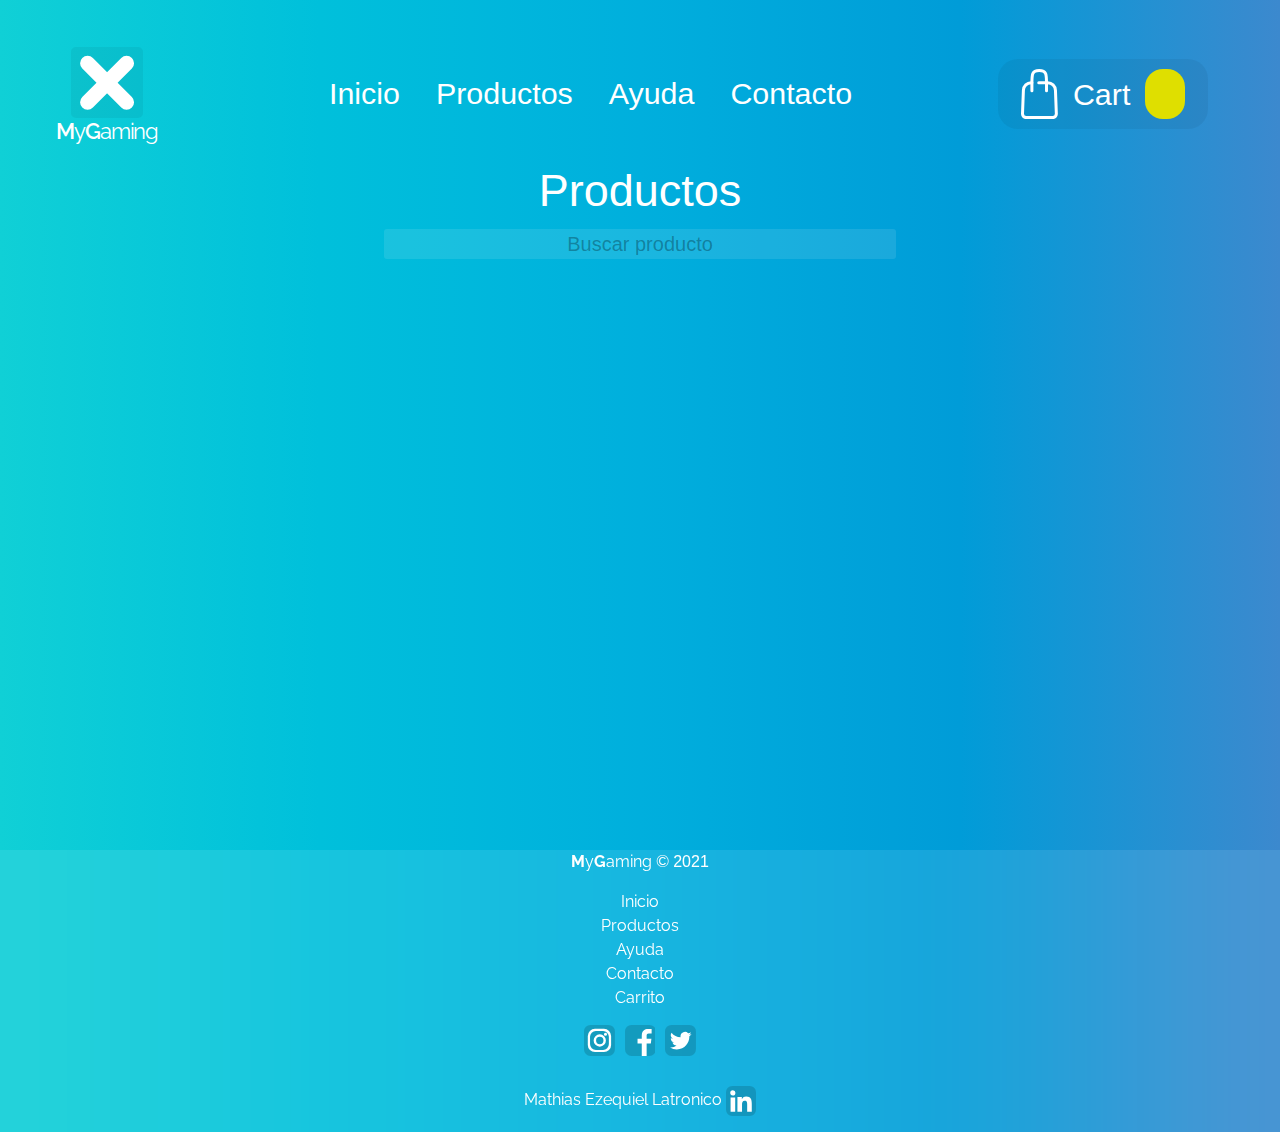
==== productos.html @ 941a80bb "MyGaming - 1.1v" ====
<!DOCTYPE html>
<html lang="en">

<head>
    <meta charset="UTF-8" />
    <meta name="viewport" content="width=device-width, initial-scale=1.0" />
    <title>MyGaming - Productos</title>
    <meta name="description"
        content="MyGaming es un sitio de venta de componentes de pc, simplemente podes comprar y te lo enviamos a cualquier lugar del mundo." />
    <meta name="keywords" content="Componentes Gaming Juegos PC Gamer 2020 Tecnologia" />
    <link rel="stylesheet" href="https://stackpath.bootstrapcdn.com/bootstrap/4.5.2/css/bootstrap.min.css"
        integrity="sha384-JcKb8q3iqJ61gNV9KGb8thSsNjpSL0n8PARn9HuZOnIxN0hoP+VmmDGMN5t9UJ0Z" crossorigin="anonymous" />
    <link
        href="https://fonts.googleapis.com/css2?family=Raleway:ital,wght@0,100;0,200;0,300;0,400;0,500;0,700;1,100;1,200;1,300&family=Roboto+Slab:wght@100;200;300;400;500&display=swap"
        rel="stylesheet" />
    <link rel="stylesheet" href="css/style.css" />
    <link rel="icon" href="img/icon-page.png" />
</head>

<body>
    <header>
        <nav class="navbar navbar-expand-xl navbar-light navbar-color">
            <a class="navbar-brand" href="index.html">
                <svg width="103" height="97" viewBox="0 0 103 97" fill="none" xmlns="http://www.w3.org/2000/svg">
                    <g clip-path="url(#clip0)">
                        <path class="op" d="M20 0H82C83.3261 0 84.5979 0.526784 85.5355 1.46447C86.4732 2.40215 87 3.67392 87 5V66C87 67.3261 86.4732 68.5979 85.5355 69.5355C84.5979 70.4732 83.3261 71 82 71H20C18.6739 71 17.4021 70.4732 16.4645 69.5355C15.5268 68.5979 15 67.3261 15 66V5C15 3.67392 15.5268 2.40215 16.4645 1.46447C17.4021 0.526784 18.6739 0 20 0V0Z" fill="black"/>
                        <path d="M31.5909 55.252L70.5649 16.278" stroke="white" stroke-width="15" stroke-linecap="round"/>
                        <path d="M31.5909 16.278L70.5649 55.252" stroke="white" stroke-width="15" stroke-linecap="round"/>
                    </g>
                    <text id="MyGaming" class="text-logo" transform="translate(0 92)"><tspan x="0" y="0">M</tspan><tspan class="text-logo-light" y="0">y</tspan><tspan y="0">G</tspan><tspan class="text-logo-light y="0">aming</tspan></text>
                    <defs>
                        <clipPath id="clip0">
                            <rect width="103" height="97" fill="white"/>
                        </clipPath>
                    </defs>
                </svg>
            </a>
            <button class="navbar-toggler" type="button" data-toggle="collapse" data-target="#navbarNav"
                aria-controls="navbarNav" aria-expanded="false" aria-label="Toggle navigation">
                <span class="fas fa-align-justify" id="nav__icon-color">&#9776;</span>
            </button>
            <div class="collapse navbar-collapse" id="navbarNav">
                <ul class="navbar-nav container-fluid d-flex justify-content-start flex-nowrap">
                    <li class="nav-item">
                        <a class="nav-link" href="index.html" id="nav__menu--color-current">
                            Inicio
                            <div class="nav-current-circle"></div>
                            <span class="sr-only">(current)</span></a>
                    </li>
                    <li class="nav-item">
                        <a class="nav-link" href="productos.html" id="nav__menu--color">
                            Productos
                            <div class="nav-nocurrent-circle"></div></a>
                    </li>
                    <li class="nav-item">
                        <a class="nav-link" href="ayuda.html" id="nav__menu--color">
                            Ayuda
                            <div class="nav-nocurrent-circle"></div></a>
                    </li>
                    <li class="nav-item">
                        <a class="nav-link" href="contacto.html" id="nav__menu--color">
                            Contacto
                            <div class="nav-nocurrent-circle"></div></a>
                    </li>
                    <li class="nav-item nav--carrito">
                        <a class="nav-link" href="carrito.html" id="nav__menu--carrito"><svg xmlns="http://www.w3.org/2000/svg" width="36.874" height="50.137" viewBox="0 0 36.874 50.137">
                            <g id="icon-carrito" data-name="Grupo 4" transform="translate(1.5 1.5)">
                            <path id="Trazado_15" data-name="Trazado 15" class="cls-1" d="M233.259,180h8.811a7.766,7.766,0,0,1,7.9,7.625l.9,23.518a3.8,3.8,0,0,1-3.865,3.73H220.865a3.8,3.8,0,0,1-3.865-3.73l.9-23.518A7.766,7.766,0,0,1,225.8,180h.565" transform="translate(-217 -167.736)"/>
                            <path id="Trazado_16" data-name="Trazado 16" class="cls-1" d="M260,148.264v-6.755C260,132,260,128,267.311,128s7.311,4,7.311,13.509v6.755" transform="translate(-250.593 -128)"/>
                            </g>
                        </svg>
                        <span class="nav--carrito-texto"> Cart </span><span class="nav--carrito-cantidad" id="cantidad-de-productos">
                            <span class="cantidad">
                            </span>
                        </span>
                        <div class="nav-nocurrent-circle"></div>
                    </a>
                </li>
            </ul>
        </div>
    </nav>
</header>

<article class="container-fluid article-min">
    <div class="row justify-content-center d-flex">
        <section class="col-lg-12 col-md-12 col-sm-12 justify-content-center">
            <p class="titulo-pagina">Productos</p>
            <div class="justify-content-center d-flex align-items-center">
                <form id="formulario" action="">
                    <input class="buscador" placeholder="Buscar producto" id="buscador">
                    <input type="submit"  class="submit-buscador" id="submit-buscador">
                </form>
            </div>
            <div class="row justify-content-center d-flex">
                <!-- Esto contiene a donde van a ir los productos de la tienda -->
                <div class="container-fluid row justify-content-center d-flex" id="lista-productos">
                    <!-- Aca se inserta el producto de la tienda -->
                </div>
                </div>
            </section>
        </div>
    </article>
    <footer class="container-fluid footer">
        <div class="row">
            <div class="col-lg-12 col-md-12 col-sm-12 d-flex justify-content-center">
                <p><b>M</b>y<b>G</b>aming &copy; <span class="fecha-footer">2021</span></p>
            </div>
            <div class="col-lg-12 col-md-12 col-sm-12 d-flex justify-content-center">
                <ul class="nav-footer">
                    <li>
                        <a href="index.html" >Inicio</a>
                    </li>
                    <li>
                        <a href="productos.html">Productos</a>
                    </li>
                    <li>
                        <a href="ayuda.html">Ayuda</a>
                    </li>
                    <li>
                        <a href="contacto.html">Contacto</a>
                    </li>
                    <li>
                        <a href="carrito.html">Carrito</a>
                    </li>
                </ul>
            </div>
            <div class="col-lg-12 col-md-12 col-sm-12 d-flex justify-content-center footer-redes">
                <a href="https://www.instagram.com/?hl=es-la" target="_blank">
                    <svg id="icon-instagram" xmlns="http://www.w3.org/2000/svg" xmlns:xlink="http://www.w3.org/1999/xlink" width="30.921" height="30.926" viewBox="0 0 175.921 175.926">
                        <path id="fondo-instagram" class="instagram-fondo" d="M175.921,139.793a36.139,36.139,0,0,1-36.126,36.133H36.134A36.136,36.136,0,0,1,0,139.8V36.144A36.141,36.141,0,0,1,36.138,0H139.787a36.144,36.144,0,0,1,36.134,36.144Z"/>
                        <g id="letra-instagram">
                            <path id="letra-instagram1" data-name="Instagram Icon1" class="instagram-letra" d="M113.421,21.625H62.5a40.879,40.879,0,0,0-40.88,40.884v50.916A40.876,40.876,0,0,0,62.5,154.3h50.922A40.875,40.875,0,0,0,154.3,113.423V62.509a40.879,40.879,0,0,0-40.883-40.883Zm28.143,86.912a33.03,33.03,0,0,1-33.029,33.031H67.387a33.03,33.03,0,0,1-33.034-33.036V67.389A33.035,33.035,0,0,1,67.381,34.357h41.154a33.038,33.038,0,0,1,33.028,33.031Z"/>
                            <path id="letra-instagram2" data-name="Instagram Icon2" class="instagram-letra" d="M89.739,53.25a34.945,34.945,0,1,0,34.945,34.945A34.945,34.945,0,0,0,89.739,53.25Zm0,55.969a21.025,21.025,0,1,1,21.023-21.024,21.026,21.026,0,0,1-21.023,21.024Z"/>
                            <path id="letra-instagram3" data-name="Instagram Icon3" class="instagram-letra" d="M131.153,52.7a8.886,8.886,0,1,1-8.889-8.892,8.886,8.886,0,0,1,8.889,8.892Z"/>
                        </g>
                    </svg>
                </a>
                <a href="https://www.facebook.com/" target="_blank">
                    <svg id="icon-facebook" xmlns="http://www.w3.org/2000/svg" xmlns:xlink="http://www.w3.org/1999/xlink" width="30.922" height="30.915" viewBox="0 0 175.922 175.915">
                        <path id="fondo-facebook" class="facebook-fondo" d="M175.922,139.78a36.131,36.131,0,0,1-36.137,36.135H36.138A36.134,36.134,0,0,1,0,139.775V36.133A36.134,36.134,0,0,1,36.137,0H139.79a36.131,36.131,0,0,1,36.132,36.134Z"/>
                        <path id="letra-facebook" class="facebook-letra" d="M135.261,48.357H151.49V22.85H127.169s-15.29-.379-25.039,12.29c0,0-6.639,6.26-6.74,24.589h0V78.859H71.347v27.085H95.385v69.971h27.725V105.944H146.96l3.324-27.085H123.109V59.729H123.1C123.17,57.592,124.121,48.165,135.261,48.357Z"/>
                    </svg>
                </a>
                <a href="https://twitter.com/home" target="_blank">
                    <svg id="icon-twitter" xmlns="http://www.w3.org/2000/svg" width="30.925" height="30.926" viewBox="0 0 175.925 175.926">
                        <path id="fondo-twitter" class="twitter-fondo" d="M175.925,139.793a36.144,36.144,0,0,1-36.144,36.133H36.144A36.144,36.144,0,0,1,0,139.793V36.145A36.145,36.145,0,0,1,36.144,0H139.781a36.144,36.144,0,0,1,36.143,36.143Z"/>
                        <path id="letra-twitter" class="twitter-letra" d="M67.012,138.939c46.238,0,71.52-38.312,71.52-71.525,0-1.086-.017-2.171-.074-3.246a50.984,50.984,0,0,0,12.536-13.017,50.368,50.368,0,0,1-14.43,3.957,25.289,25.289,0,0,0,11.055-13.9,50.591,50.591,0,0,1-15.964,6.107A25.139,25.139,0,0,0,88.177,64.5a25.7,25.7,0,0,0,.644,5.741A71.423,71.423,0,0,1,37.008,43.97a25.15,25.15,0,0,0,7.787,33.554,24.944,24.944,0,0,1-11.389-3.148c-.006.113-.006.214-.006.321A25.143,25.143,0,0,0,53.557,99.339a25.194,25.194,0,0,1-6.614.888,24.848,24.848,0,0,1-4.727-.464A25.167,25.167,0,0,0,65.694,117.23a50.4,50.4,0,0,1-31.22,10.761,50.969,50.969,0,0,1-5.993-.352,71.085,71.085,0,0,0,38.53,11.3"/>
                    </svg>
                </a>
            </div>
            <div class="col-lg-12 col-md-12 col-sm-12 d-flex justify-content-center footer-mel">
                <p class="bymel">Mathias Ezequiel Latronico 
                    <a href="https://www.linkedin.com/in/math%C3%ADas-ezequiel-latr%C3%B3nico/" target="_blank" class="icon">
                    <svg xmlns="http://www.w3.org/2000/svg" width="30" height="30" viewBox="0 0 40 40">
                        <g id="icon-linkedin" transform="translate(-2182 -4540)">
                            <path id="Fondo" class="i-link-1" d="M328.738,349.142a8.215,8.215,0,0,1-8.217,8.216H296.955a8.216,8.216,0,0,1-8.217-8.217V325.575a8.218,8.218,0,0,1,8.216-8.217h23.568a8.216,8.216,0,0,1,8.216,8.216Z" transform="translate(1893.262 4222.642)"/>
                            <path id="Letra-n" class="i-link-2" d="M313.492,351.256h6.134v19.152h-6.134Zm3.068-9.521a3.453,3.453,0,1,1-3.554,3.454,3.505,3.505,0,0,1,3.554-3.454" transform="translate(1874.632 4203.928)"/>
                            <path id="Letra-i" class="i-link-2" d="M358.061,382.349h5.884v2.7h.084a6.439,6.439,0,0,1,5.8-3.187c6.211,0,7.358,4.085,7.358,9.4v10.823h-6.131v-9.6c0-2.288-.039-5.234-3.188-5.234-3.19,0-3.678,2.5-3.678,5.07v9.76h-6.131Z" transform="translate(1839.176 4172.253)"/>
                        </g>
                        </svg>
                    </a>
                </p>
            </div>
        </div>
    </footer>

    <script src="js/jquery.js"></script>
    <script src="https://cdn.jsdelivr.net/npm/popper.js@1.16.1/dist/umd/popper.min.js"
    integrity="sha384-9/reFTGAW83EW2RDu2S0VKaIzap3H66lZH81PoYlFhbGU+6BZp6G7niu735Sk7lN" crossorigin="anonymous">
    </script>
    <script src="https://stackpath.bootstrapcdn.com/bootstrap/4.5.2/js/bootstrap.min.js"
    integrity="sha384-B4gt1jrGC7Jh4AgTPSdUtOBvfO8shuf57BaghqFfPlYxofvL8/KUEfYiJOMMV+rV" crossorigin="anonymous">
    </script>
    <script  src="js/data.js"></script>
    <script src="js/productos.js"></script>
    <script src="js/carrito-comprar.js"></script>
</body>

</html>
---- css/style.css ----
* {
    box-sizing: border-box;
    margin: 0;
    padding: 0;
    scroll-behavior: smooth;
}

@font-face {
    font-family: Retroica;
    src: url("../fonts/Retroica.ttf") format("opentype");
}
@font-face {
    font-family: Kontora;
    /* src: url("../fonts/KontoraBlack.otf") format("opentype"); */
    /* src: url("../fonts/KontoraBold.otf") format("opentype"); */
    /* src: url("../fonts/KontoraExtraBlack.otf") format("opentype"); */
    /* src: url("../fonts/KontoraExtraBold.otf") format("opentype"); */
    /* src: url("../fonts/KontoraLight.otf") format("opentype"); */
    src: url("../fonts/KontoraMedium.otf") format("opentype");
    /* src: url("../fonts/KontoraRegular.otf") format("opentype"); */
    /* src: url("../fonts/KontoraSemiBold.otf") format("opentype"); */
    /* src: url("../fonts/KontoraThin.otf") format("opentype"); */
}

body{
    background-image: linear-gradient(to left, #3c89ce, #009cd8, #00afdd, #00c0db, #10d0d6);
}


/* Navbar */
header {
    position: relative;
    z-index: 100;
    width: 100%;
}

.navbar {
    padding: 0;
    margin: 0;
}

.navbar-brand {
    position: relative;
    top: 20px;
    left: 4.4vw;
    transition: 1s;
}

.text--logo {
    font-family: "Raleway", sans-serif;
    font-size: 1.7rem;
    letter-spacing: -1px;
    font-weight: 400;
}

.text--logo-bold {
    font-weight: 500;
}

.navbar-color {
    z-index: 5;
}

#nav__icon-color {
    color: #000;
}

#nav__icon-color:hover {
    color: #6e44ff;
}


/* LOGO */


.op{
    opacity: 0.05;
    transition: 2s;
    -webkit-transition: 2s;
    -moz-transition: 2s;
    -ms-transition: 2s;
    -o-transition: 2s;
}
.op:hover{
    opacity: 0.15;
}


.text-logo {
    fill: #fff;
    font-size: 22px;
    font-family: Raleway;
    letter-spacing: -0.05em;
    font-weight: 600;
}

.text-logo-light {
    font-weight: 400;
}

/* FIN DE LOGO */


.navbar-nav {
    margin-left: 15vw;
    margin-top: 36px;
    padding-right: 0px;
    width: 100%;
}

.nav-item {
    margin: 0px;
    padding: 0px;
}

.nav-link {
    display: block;
    text-align: center;
    font-family: "Kontora", sans-serif;
    font-size: 1.9rem;
    margin: 0 10px;
    padding: 10px;
}

.nav-link:hover {
    color: #6e44ff;
}

.button__nav {
    transition: 1s;
    background-color: #6e44ff;
    border: none;
    font-family: "Raleway", sans-serif;
    font-weight: 500;
    color: #ffffff;
    padding: 10px 80px;
    text-align: center;
    text-decoration: none;
    display: inline-block;
    font-size: 30px;
    margin: 3px 40px;
    border-radius: 5px;
    cursor: pointer;
}

.button__nav:hover {
    color: #6e44ff;
    transition: 1s;
    background-color: #17182b;
    transform: scale(1.1);
    -webkit-transform: scale(1.1);
    -moz-transform: scale(1.1);
    -ms-transform: scale(1.1);
    -o-transform: scale(1.1);
    -webkit-transition: 1s;
    -moz-transition: 1s;
    -ms-transition: 1s;
    -o-transition: 1s;
}

.navbar-toggler{
    margin: 0px 5vw 0px 20px;
    font-size: 30px;
    border-style: hidden;
    background-color:rgba(0, 0, 0, 0.05);
    transition: 0.3s;
    -webkit-transition: 0.3s;
    -moz-transition: 0.3s;
    -ms-transition: 0.3s;
    -o-transition: 0.3s;
}
.navbar-toggler:hover{
    background-color:rgba(0, 0, 0, 0.1);

}
.navbar-toggler:focus{
    background-color:rgba(0, 0, 0, 0.15);
}

.navbar-toggler span{
    color: #fff;
    transition: 0.3s;
    -webkit-transition: 0.3s;
    -moz-transition: 0.3s;
    -ms-transition: 0.3s;
    -o-transition: 0.3s;
}
.navbar-toggler span:hover{
    color: #6e44ff;
}



/*Cantidad carrito*/
#icon-carrito{
    position: relative;
    
}
.cls-1 {
    fill: none;
    stroke: #fff;
    stroke-linecap: round;
    stroke-miterlimit: 10;
    stroke-width: 3px;
}
.nav--carrito-cantidad{
    background-color: #DFDF00;
    font-size: 23px;
    color:#000;
    padding: 8px 20px;
    border-radius: 18px;
    -webkit-border-radius: 18px;
    -moz-border-radius: 18px;
    -ms-border-radius: 18px;
    -o-border-radius: 18px;
}
.nav--carrito-texto{
    position: relative;
    top: 3.5px;
    left: -2px;
    margin-left: 17px;
    margin-right: 13px;
}
.nav--carrito {
    margin-left: 26vw;
    background-color:rgba(0, 0, 0, 0.05);
    border-radius: 20px;
    padding-left: 5px;
    padding-right: 5px;
    -webkit-border-radius: 20px;
    -moz-border-radius: 20px;
    -ms-border-radius: 20px;
    -o-border-radius: 20px;
    transition: 0.2s;
    -webkit-transition: 0.2s;
    -moz-transition: 0.2s;
    -ms-transition: 0.2s;
    -o-transition: 0.2s;
    cursor: pointer;
}
.nav--carrito:hover {
    background-color:rgba(0, 0, 0, 0.15);
}
#nav__menu--carrito{
    display: flex;
    flex-flow: row nowrap;
    color: #fff;
}


#nav__menu--color {
    display: flex;
    flex-flow: column nowrap;
    color: #fff;
    transition: 0.6s;
    padding-top: 35px;
    padding-bottom: 35px;
}
#nav__menu--color:hover {
    color: #6e44ff;
    transition: 0.3s;
    -webkit-transition: 0.3s;
    -moz-transition: 0.3s;
    -ms-transition: 0.3s;
    -o-transition: 0.3s;
    padding-top: 35px;
    padding-bottom: 35px;
}

#nav__menu--color-current {
    color: #fff;
    font-weight: 500;
    transition: 0.5s;
    padding-top: 35px;
    padding-bottom: 35px;
    -webkit-transition: 0.5s;
    -moz-transition: 0.5s;
    -ms-transition: 0.5s;
    -o-transition: 0.5s;
}

#nav__menu--color-current:hover {
    color: #6e44ff;
    padding-top: 35px;
    padding-bottom: 35px;
    transition: 0.5s;
    -webkit-transition: 0.5s;
    -moz-transition: 0.5s;
    -ms-transition: 0.5s;
    -o-transition: 0.5s;
}

/* Navbar */

/* Generales Section*/
.titulo-pagina{
    color: #fff;
    display: flex;
    justify-content: center;
    font-size: 45px;
    margin: 5px;
}
article{
    color: #fff;
    font-family: "Kontora", sans-serif;
}
/* Section/Inicio */
.article-inicio{
    overflow: hidden;
    height: 100vh;
}

.article-min{
    min-height: 77.6vh;
}
.section-posicion{
position: relative;
top: 10vw;
left: 17vw;
}
.div-el-producto{
    font-size: 18px;
}
.div-nombre-producto{
    font-size: 60px;
}
.div-precio-producto{
    font-size: 24px;
}

.div-imagen-producto{
    display: flex;
    position: absolute;
    bottom: -8vh;
    left: 50vh;
    width: 350px;
}

.inicio-comprar-producto{
    background-color: #DFDF00;
    font-size: 23px;
    color:#000;
    padding: 8px 20px;
    border-radius: 18px;
    -webkit-border-radius: 18px;
    -moz-border-radius: 18px;
    -ms-border-radius: 18px;
    -o-border-radius: 18px;
    text-decoration: none;
}

.agregar-producto-inicio{
    text-align: center;
    border-style: none;
    border-radius: 25px;
    padding: 25px;
    position: absolute;
    width: 125px;
    height: 125px;
    background-color: #DFDF00;
    transition: 0.3s;
    -webkit-transition: 0.3s;
    -moz-transition: 0.3s;
    -ms-transition: 0.3s;
    -o-transition: 0.3s;
    -webkit-border-radius: 25px;
    -moz-border-radius: 25px;
    -ms-border-radius: 25px;
    -o-border-radius: 25px;
}

.agregar-producto-inicio:hover{
    width: 130px;
    height: 130px;
    font-size: large;
    background-color: #DFDF00;

}

.agregar-producto-inicio:active{
    width: 130px;
    height: 130px;
    background-color: #DFDF00;

}

.boton-inicio-comprar{
    position: absolute;
    left: 56vw;
    top: 45vh;
}
/* Section/Productos*/
/* Buscador */
.carrito-productos-oculto{
visibility: hidden;
}

.carrito-productos{
    height: 100vw;
}
.buscador{
    border-style: none;
    margin-bottom: 20px;
    background-color:rgba(255, 255, 255, 0.1);
    text-align: center;
    width: 40vw;
    font-size: 20px;
    border-radius: 3px;
    -webkit-border-radius: 3px;
    -moz-border-radius: 3px;
    -ms-border-radius: 3px;
    -o-border-radius: 3px;
    transition: 0.3s;
    -webkit-transition: 0.3s;
    -moz-transition: 0.3s;
    -ms-transition: 0.3s;
    -o-transition: 0.3s;
}
.buscador:hover{
    background-color:rgba(255, 255, 255, 0.15);
}
.buscador:focus{
    background-color:rgba(255, 255, 255, 0.2);
}

.buscador::placeholder {
    color: rgba(0, 0, 0, 0.3);
}

.submit-buscador{
    display: none;
}
/* Buscador */
.section-producto{
    background-color:rgba(255, 255, 255, 0.1);
    box-shadow:  0px 5px 13px 0px rgba(0, 0, 0, 0.1);
    backdrop-filter: blur(40px);
    padding: 0px 0px 50px 0px;
    margin:6px;
    border-radius: 10px;
    -webkit-border-radius: 10px;
    -moz-border-radius: 10px;
    -ms-border-radius: 10px;
    -o-border-radius: 10px;
    transition: 0.3s;
    -webkit-transition: 0.3s;
    -moz-transition: 0.3s;
    -ms-transition: 0.3s;
    -o-transition: 0.3s;
}

.section-producto:hover{
    background-color:rgba(255, 255, 255, 0.15);
    box-shadow:  0px 5px 13px 0px rgba(0, 0, 0, 0.2);
}


.imagen-producto{
width: 150px;
}
.accordion-button{
    color: white;
}


.precio{
    font-size: 28px;
}

.fondo-boton{
    position: relative;
    top: 32px;
    width: 60px;
    height: 2px;
    border-radius: 3px;
    background-color:yellow;
    -webkit-border-radius: 3px;
    -moz-border-radius: 3px;
    -ms-border-radius: 3px;
    -o-border-radius: 3px;
    z-index: -5;
    box-shadow:  0px 5px 13px 0px rgb(251, 255, 0);
}

.agregar-producto{
    border-style: none;
    position: absolute;
    color: white;
    background-color:rgba(0, 0, 0, 0.1);
    box-shadow:  0px 5px 13px 0px rgba(0, 0, 0, 0.1);
    backdrop-filter: blur(3px);
    width: 150px;
    transition: 0.35s;
    -webkit-transition: 0.35s;
    -moz-transition: 0.35s;
    -ms-transition: 0.35s;
    -o-transition: 0.35s;
    z-index: 1;
}
.agregar-producto:hover {
    background-color:rgba(0, 0, 0, 0.15);
    box-shadow:  0px 5px 13px 0px rgba(0, 0, 0, 0.15);
    backdrop-filter: blur(5px);
    width: 170px;
    color: yellow;
}

.agregar-producto:active {
    background-color:rgba(0, 0, 0, 0.20);
    box-shadow:  0px 5px 13px 0px rgba(0, 0, 0, 0.20);
    backdrop-filter: blur(10px);
    font-size: 18px;
}
/* Consulta */
.formulario{
    margin: 0;
    padding: 0;
}
.formulario input{
    background-color: rgba(255, 255, 255, 0.15);
    box-shadow:  0px 5px 13px 0px rgba(0, 0, 0, 0.2);
    border-style: hidden;
    color: #fff;
    margin: 0;
}
.formulario input:focus{
    background-color: rgba(255, 255, 255, 0.25);
    box-shadow:  0px 5px 13px 0px rgba(0, 0, 0, 0.3);
    border-style: hidden;
    color: #fff;
    margin: 0;
}
.formulario input:hover{
    background-color: rgba(255, 255, 255, 0.20);
    box-shadow:  0px 5px 13px 0px rgba(0, 0, 0, 0.25);
    border-style: hidden;
    color: #fff;
    margin: 0;
}
.formulario input::placeholder{
color: rgba(255, 255, 255, 0.85);;
}
.boton-enviar{
    background-color: rgba(0, 0, 0, 0.10);
    color: white;
    font-style: "Raleway", sans-serif;
    font-size: 20px;
}
.boton-enviar:hover{
    background-color: rgba(0, 0, 0, 0.15);
    color: white;
}
.boton-enviar:active{
    background-color: rgba(0, 0, 0, 0.20);
    color: white;
}
.formulario textarea{
    background-color: rgba(255, 255, 255, 0.15);
    box-shadow:  0px 5px 13px 0px rgba(0, 0, 0, 0.2);
    border-style: hidden;
    color: #fff;
    margin: 0;
    padding: 10px 0px 100px 10px;
    border-style: none;
    resize: none;
}
.formulario textarea:focus{
    background-color: rgba(255, 255, 255, 0.25);
    box-shadow:  0px 5px 13px 0px rgba(0, 0, 0, 0.3);
    border-style: hidden;
    color: #fff;
    margin: 0;
}
.formulario textarea:hover{
    background-color: rgba(255, 255, 255, 0.20);
    box-shadow:  0px 5px 13px 0px rgba(0, 0, 0, 0.25);
    border-style: hidden;
    color: #fff;
    margin: 0;
}
.formulario textarea::placeholder{
    color: rgba(255, 255, 255, 0.85);;
}
/* Consulta */
/* Section/Carrito */
.restar-producto{
cursor: pointer;
-moz-user-select: none; 
-webkit-user-select: none;
-ms-user-select: none;
user-select: none; 
}
.sumar-producto{
cursor: pointer;
-moz-user-select: none; 
-webkit-user-select: none;
-ms-user-select: none;
user-select: none; 
}
.section-producto-carrito{
    background-color:rgba(255, 255, 255, 0.15);
    box-shadow:  0px 5px 13px 0px rgba(0, 0, 0, 0.1);
    backdrop-filter: blur(40px);
    margin: 10px;
    border-radius: 10px;
    -webkit-border-radius: 10px;
    -moz-border-radius: 10px;
    -ms-border-radius: 10px;
    -o-border-radius: 10px;
    transition: 0.3s;
    -webkit-transition: 0.3s;
    -moz-transition: 0.3s;
    -ms-transition: 0.3s;
    -o-transition: 0.3s;
}
.section-producto-carrito:hover{
    background-color:rgba(255, 255, 255, 0.2);
    box-shadow:  0px 5px 13px 0px rgba(0, 0, 0, 0.15);
}
.container-productos{
    display:flex;
    flex-flow: row nowrap;
}

.imagen-producto-carrito{
    width: 100px;
}

.producto-carrito-nombre{
    top:10px;
}
/*Ayuda */
.accordion-button:focus {
    z-index: 3;
    border-color: rgba(0, 0, 0, 0.15);
    outline: 0;
    box-shadow: none;
    background-color:rgba(0, 0, 0, 0.05);
}


.accordion-button:not(.collapsed) {
    color: #5744ff;;
    background-color: rgba(0, 0, 0, 0.10);
}
.accordion-button{
    background-color:rgba(0, 0, 0, 0.05);
    transition: 0.3s;
    -webkit-transition: 0.3s;
    -moz-transition: 0.3s;
    -ms-transition: 0.3s;
    -o-transition: 0.3s;
}

/* Vaciar carrito */
.boton-vaciar-carrito{
    background-color:rgba(0, 0, 0, 0.05);
    border-style: none;
    color: #fff;
}
.boton-vaciar-carrito:hover{
    background-color:rgba(0, 0, 0, 0.1);
    border-style: none;
    color: #fff;
}

.boton-vaciar-carrito:active{
    background-color:rgba(0, 0, 0, 0.2);
    border-style: none;
    color: #fff;
}

/* Carrito Vacio */
.producto-carrito-vacio-texto{
    height: 5vw;

}
.carrito-vacio-texto{
    display:flex;
    flex-flow: column nowrap;
    font-size: 29px;
}

.boton-carrito-vacio{
    color: #fff;
    margin: 10px;
    background-color: rgba(0, 0, 0, 0.1);
    border: none;
    
}
.boton-carrito-vacio:hover{
    color: #fff;
    background-color: rgba(0, 0, 0, 0.2);
}
.boton-carrito-vacio:active{
    background-color: rgba(0, 0, 0, 0.3);
}

.boton-comprar-carrito{
    background-color: rgba(0, 0, 0, 0.15);
    color: #fff;
    width: 200px;
    margin: 3px;
    transition: 0.3s;
    -webkit-transition: 0.3s;
    -moz-transition: 0.3s;
    -ms-transition: 0.3s;
    -o-transition: 0.3s;
}
.boton-comprar-carrito:hover{
    background-color: rgba(0, 0, 0, 0.3);
    color: #fff;
    width: 250px;
}

.precio-total{
    background-color: rgba(0, 0, 0, 0.2);
    padding: 2px;
    border-radius: 5px;
    -webkit-border-radius: 5px;
    -moz-border-radius: 5px;
    -ms-border-radius: 5px;
    -o-border-radius: 5px;
}
.precio-total-div{
    font-size:30px;
    margin: 30px 0px 0px 0px;
}
/* Footer */
.texto-footer-link{
    text-decoration: none;
}
.nav-footer{
    list-style: none;
    width: 0px auto;
    margin: 0px auto;
    text-align: center;
}
ul {
    padding-left: 0;
}
.fecha-footer{
    font-family: "Kontora", sans-serif;
}
.nav-footer li a{
    text-decoration: none;
    color: #fff;
}
.footer{
    background-color: rgba(255, 255, 255, 0.09);
    backdrop-filter: blur(50px);
    color: #fff;
    font-family: "Raleway", sans-serif;
}
.footer-mel{
    margin: 25px 0px 0px 0px;
}
.bymel{
    text-decoration: none;
}
.icon{
    text-decoration: none;
    color: #fff;
}
.icon-linkedin{
    width: 100px;
}
.i-link-1 {
    fill: rgba(0, 0, 0, 0.15);
    transition: 0.3s;
    -webkit-transition: 0.3s;
    -moz-transition: 0.3s;
    -ms-transition: 0.3s;
    -o-transition: 0.3s;
}
.i-link-1:hover {
    fill: rgba(0, 0, 0, 0.3);
}
.i-link-2 {
    fill: #fff;
}
.twitter-fondo {
    fill: rgba(0, 0, 0, 0.15);
    transition: 0.3s;
    -webkit-transition: 0.3s;
    -moz-transition: 0.3s;
    -ms-transition: 0.3s;
    -o-transition: 0.3s;
}
.twitter-fondo:hover{
    fill: rgba(0, 0, 0, 0.30);
}
.twitter-letra {
    fill: #fff;
}
.instagram-fondo {
    fill: rgba(0, 0, 0, 0.15);
    transition: 0.3s;
    -webkit-transition: 0.3s;
    -moz-transition: 0.3s;
    -ms-transition: 0.3s;
    -o-transition: 0.3s;
}

.instagram-fondo:hover{
    fill: rgba(0, 0, 0, 0.30);
}
.instagram-letra {
    fill: #fff;
}

.facebook-fondo {
    fill: rgba(0, 0, 0, 0.15);
    transition: 0.3s;
    -webkit-transition: 0.3s;
    -moz-transition: 0.3s;
    -ms-transition: 0.3s;
    -o-transition: 0.3s;
}

.facebook-fondo:hover{
    fill: rgba(0, 0, 0, 0.30);
}

.facebook-letra {
    fill: #fff;
}

.footer-redes{
    margin: 10px 0px 0px 0px;
}

.footer-redes a{
    margin: 5px;
}
/* Media Query*/
@media screen and (max-width: 1600px) and (min-width: 1400px) {
    .nav--carrito {
        margin-left: 20vw;

    }
    .nombre-producto{
        font-size: 12px;
    }
    .section-producto{
        background-color:rgba(255, 255, 255, 0.1);
        box-shadow:  0px 5px 13px 0px rgba(0, 0, 0, 0.1);
        backdrop-filter: blur(40px);
        padding: 0px 0px 45px 0px;
        margin:5px;
        border-radius: 10px;
        -webkit-border-radius: 10px;
        -moz-border-radius: 10px;
        -ms-border-radius: 10px;
        -o-border-radius: 10px;
}
    
    .section-producto:hover{
        background-color:rgba(255, 255, 255, 0.15);
        box-shadow:  0px 5px 13px 0px rgba(0, 0, 0, 0.2);
    }
    
    
    .imagen-producto{
    width: 100px;
    transition: 0.3s;
    -webkit-transition: 0.3s;
    -moz-transition: 0.3s;
    -ms-transition: 0.3s;
    -o-transition: 0.3s;
}
    
    
    .precio{
        font-size: 25px;
    }

    .section-posicion{
        position: relative;
        top: 10vw;
        left: 17vw;
        }
        .div-el-producto{
            font-size: 18px;
        }
        .div-nombre-producto{
            font-size: 40px;
        }
        .div-precio-producto{
            font-size: 24px;
        }
        
        .div-imagen-producto{
            display: flex;
            position: absolute;
            bottom: -9vh;
            left: 45vh;
            width: 300px;
        }
        
        .inicio-comprar-producto{
            background-color: #DFDF00;
            font-size: 23px;
            color:#000;
            padding: 8px 20px;
            border-radius: 18px;
            -webkit-border-radius: 18px;
            -moz-border-radius: 18px;
            -ms-border-radius: 18px;
            -o-border-radius: 18px;
            text-decoration: none;
        }
        
        .agregar-producto-inicio{
            text-align: center;
            border-style: none;
            border-radius: 25px;
            padding: 25px;
            position: absolute;
            width: 125px;
            height: 125px;
            background-color: #DFDF00;
            transition: 0.3s;
            -webkit-transition: 0.3s;
            -moz-transition: 0.3s;
            -ms-transition: 0.3s;
            -o-transition: 0.3s;
            -webkit-border-radius: 25px;
            -moz-border-radius: 25px;
            -ms-border-radius: 25px;
            -o-border-radius: 25px;
        }
        .agregar-producto-inicio:hover{
            width: 130px;
            height: 130px;
            font-size: large;
            background-color: #DFDF00;
        
        }
        
        .agregar-producto-inicio:active{
            width: 130px;
            height: 130px;
            background-color: #DFDF00;
        
        }
        
        .boton-inicio-comprar{
            position: absolute;
            left: 57vw;
            top: 45vh;
        }
}
@media screen and (max-width: 1400px) and (min-width: 1300px) {
    .nav--carrito {
        margin-left: 15vw;

    }
    .nombre-producto{
        font-size: 11px;
        margin: 0;
        padding: 0;
    }
    .section-producto{
        background-color:rgba(255, 255, 255, 0.1);
        box-shadow:  0px 5px 13px 0px rgba(0, 0, 0, 0.1);
        backdrop-filter: blur(40px);
        padding: 0px 0px 45px 0px;
        margin:5px;
        border-radius: 10px;
        -webkit-border-radius: 10px;
        -moz-border-radius: 10px;
        -ms-border-radius: 10px;
        -o-border-radius: 10px;
}
    
    .section-producto:hover{
        background-color:rgba(255, 255, 255, 0.15);
        box-shadow:  0px 5px 13px 0px rgba(0, 0, 0, 0.2);
    }
    
    
    .imagen-producto{
    width: 100px;
    transition: 0.3s;
    -webkit-transition: 0.3s;
    -moz-transition: 0.3s;
    -ms-transition: 0.3s;
    -o-transition: 0.3s;
}
    
    
    .precio{
        font-size: 26px;
    }
    .section-posicion{
        position: relative;
        top: 10vw;
        left: 17vw;
        }
        .div-el-producto{
            font-size: 18px;
        }
        .div-nombre-producto{
            font-size: 40px;
        }
        .div-precio-producto{
            font-size: 24px;
        }
        
        .div-imagen-producto{
            display: flex;
            position: absolute;
            bottom: -9vh;
            left: 40vh;
            width: 280px;
        }
        
        .inicio-comprar-producto{
            background-color: #DFDF00;
            font-size: 23px;
            color:#000;
            padding: 8px 20px;
            border-radius: 18px;
            -webkit-border-radius: 18px;
            -moz-border-radius: 18px;
            -ms-border-radius: 18px;
            -o-border-radius: 18px;
            text-decoration: none;
        }
        
        .agregar-producto-inicio{
            text-align: center;
            border-style: none;
            border-radius: 25px;
            padding: 25px;
            position: absolute;
            width: 110px;
            height: 110px;
            background-color: #DFDF00;
            transition: 0.3s;
            -webkit-transition: 0.3s;
            -moz-transition: 0.3s;
            -ms-transition: 0.3s;
            -o-transition: 0.3s;
            -webkit-border-radius: 25px;
            -moz-border-radius: 25px;
            -ms-border-radius: 25px;
            -o-border-radius: 25px;
        }
        .agregar-producto-inicio:hover{
            width: 115px;
            height: 115px;
            font-size: large;
            background-color: #DFDF00;
        
        }
        
        .agregar-producto-inicio:active{
            width: 130px;
            height: 130px;
            background-color: #DFDF00;
        
        }
        
        .boton-inicio-comprar{
            position: absolute;
            left: 63vw;
            top: 45vh;
        }
}
@media screen and (max-width: 1300px) and (min-width: 1200px) {
    .nav--carrito {
        margin-left: 10vw;

    }
    .nombre-producto{
        font-size: 10px;
        margin: 0;
        padding: 0;
    }
    .section-producto{
        background-color:rgba(255, 255, 255, 0.1);
        box-shadow:  0px 5px 13px 0px rgba(0, 0, 0, 0.1);
        backdrop-filter: blur(40px);
        padding: 0px 0px 45px 0px;
        margin:5px;
        border-radius: 10px;
        -webkit-border-radius: 10px;
        -moz-border-radius: 10px;
        -ms-border-radius: 10px;
        -o-border-radius: 10px;
}
    
    .section-producto:hover{
        background-color:rgba(255, 255, 255, 0.15);
        box-shadow:  0px 5px 13px 0px rgba(0, 0, 0, 0.2);
    }
    
    
    .imagen-producto{
    width: 100px;
    transition: 0.3s;
    -webkit-transition: 0.3s;
    -moz-transition: 0.3s;
    -ms-transition: 0.3s;
    -o-transition: 0.3s;
}
    
    
    .precio{
        font-size: 26px;
    }

    .section-posicion{
        position: relative;
        top: 10vw;
        left: 17vw;
        }
        .div-el-producto{
            font-size: 18px;
        }
        .div-nombre-producto{
            font-size: 40px;
        }
        .div-precio-producto{
            font-size: 24px;
        }
        
        .div-imagen-producto{
            display: flex;
            position: absolute;
            bottom: -9vh;
            left: 39vh;
            width: 260px;
        }
        
        .inicio-comprar-producto{
            background-color: #DFDF00;
            font-size: 23px;
            color:#000;
            padding: 8px 20px;
            border-radius: 18px;
            -webkit-border-radius: 18px;
            -moz-border-radius: 18px;
            -ms-border-radius: 18px;
            -o-border-radius: 18px;
            text-decoration: none;
        }
        
        .agregar-producto-inicio{
            text-align: center;
            border-style: none;
            border-radius: 25px;
            padding: 25px;
            position: absolute;
            width: 110px;
            height: 110px;
            background-color: #DFDF00;
            transition: 0.3s;
            -webkit-transition: 0.3s;
            -moz-transition: 0.3s;
            -ms-transition: 0.3s;
            -o-transition: 0.3s;
            -webkit-border-radius: 25px;
            -moz-border-radius: 25px;
            -ms-border-radius: 25px;
            -o-border-radius: 25px;
        }
        .agregar-producto-inicio:hover{
            width: 115px;
            height: 115px;
            font-size: large;
            background-color: #DFDF00;
        
        }
        
        .agregar-producto-inicio:active{
            width: 130px;
            height: 130px;
            background-color: #DFDF00;
        
        }
        
        .boton-inicio-comprar{
            position: absolute;
            left: 60vw;
            top: 45vh;
        }
}
@media screen and (max-width: 1200px) and (min-width: 0px) {
    .nav--carrito {
        margin-left: 0vw;
    }
    .navbar-nav {
        margin-left: 0vw;
        margin-top: 30px;
        padding-right: 0px auto;
        width: 100%;
    }
    #nav__menu--color {
        display: flex;
        flex-flow: column nowrap;
        color: #fff;
        padding-top: 20px;
        padding-bottom: 20px;
    }
    #nav__menu--color:hover {
        color: #6e44ff;
        padding-top: 20px;
        padding-bottom: 20px;
    }
    
    #nav__menu--color-current {
        color: #fff;
        font-weight: 500;
        padding-top: 20px;
        padding-bottom: 20px;
    }
    
    #nav__menu--color-current:hover {
        color: #6e44ff;
        padding-top: 20px;
        padding-bottom: 20px;
    }

}

@media screen and (max-width: 1200px) and (min-width: 990px) {
    .nombre-producto{
        font-size: 7px;
        position: relative;
        margin: 0;
        padding: 0;
    }
    .section-producto{
        background-color:rgba(255, 255, 255, 0.1);
        box-shadow:  0px 5px 13px 0px rgba(0, 0, 0, 0.1);
        backdrop-filter: blur(40px);
        padding: 0px 0px 45px 0px;
        margin:5px;
        border-radius: 10px;
        -webkit-border-radius: 10px;
        -moz-border-radius: 10px;
        -ms-border-radius: 10px;
        -o-border-radius: 10px;
}
    
    .section-producto:hover{
        background-color:rgba(255, 255, 255, 0.15);
        box-shadow:  0px 5px 13px 0px rgba(0, 0, 0, 0.2);
    }
    
    
    .imagen-producto{
    width: 100px;
    transition: 0.3s;
    -webkit-transition: 0.3s;
    -moz-transition: 0.3s;
    -ms-transition: 0.3s;
    -o-transition: 0.3s;
}
    
    
    .precio{
        font-size: 26px;
    }
    .section-posicion{
        position: relative;
        top: 20vw;
        left: 15vw;
        }
        .div-el-producto{
            font-size: 18px;
        }
        .div-nombre-producto{
            font-size: 40px;
        }
        .div-precio-producto{
            font-size: 24px;
        }
        
        .div-imagen-producto{
            display: flex;
            position: absolute;
            bottom: -6vh;
            left: 39vh;
            width: 240px;
        }
        
        .inicio-comprar-producto{
            background-color: #DFDF00;
            font-size: 23px;
            color:#000;
            padding: 8px 20px;
            border-radius: 18px;
            -webkit-border-radius: 18px;
            -moz-border-radius: 18px;
            -ms-border-radius: 18px;
            -o-border-radius: 18px;
            text-decoration: none;
        }
        
        .agregar-producto-inicio{
            text-align: center;
            border-style: none;
            border-radius: 25px;
            padding: 25px;
            position: absolute;
            width: 110px;
            height: 110px;
            background-color: #DFDF00;
            transition: 0.3s;
            -webkit-transition: 0.3s;
            -moz-transition: 0.3s;
            -ms-transition: 0.3s;
            -o-transition: 0.3s;
            -webkit-border-radius: 25px;
            -moz-border-radius: 25px;
            -ms-border-radius: 25px;
            -o-border-radius: 25px;
        }
        .agregar-producto-inicio:hover{
            width: 115px;
            height: 115px;
            font-size: large;
            background-color: #DFDF00;
        
        }
        
        .agregar-producto-inicio:active{
            width: 130px;
            height: 130px;
            background-color: #DFDF00;
        
        }
        
        .boton-inicio-comprar{
            position: absolute;
            left: 60vw;
            top: 45vh;
        }
}
@media screen and (max-width: 990px) and (min-width: 600px) {

    .section-posicion{
        position: relative;
        top: 20vw;
        left: 15vw;
        }
        .div-el-producto{
            font-size: 18px;
        }
        .div-nombre-producto{
            font-size: 40px;
        }
        .div-precio-producto{
            font-size: 24px;
        }
        
        .div-imagen-producto{
            display: flex;
            position: absolute;
            bottom: -6vh;
            left: 30vh;
            width: 230px;
        }
        
        .inicio-comprar-producto{
            background-color: #DFDF00;
            font-size: 23px;
            color:#000;
            padding: 8px 20px;
            border-radius: 18px;
            -webkit-border-radius: 18px;
            -moz-border-radius: 18px;
            -ms-border-radius: 18px;
            -o-border-radius: 18px;
            text-decoration: none;
        }
        
        .agregar-producto-inicio{
            text-align: center;
            border-style: none;
            border-radius: 25px;
            padding: 25px;
            position: absolute;
            width: 110px;
            height: 110px;
            background-color: #DFDF00;
            transition: 0.3s;
            -webkit-transition: 0.3s;
            -moz-transition: 0.3s;
            -ms-transition: 0.3s;
            -o-transition: 0.3s;
            -webkit-border-radius: 25px;
            -moz-border-radius: 25px;
            -ms-border-radius: 25px;
            -o-border-radius: 25px;
        }
        .agregar-producto-inicio:hover{
            width: 115px;
            height: 115px;
            font-size: large;
            background-color: #DFDF00;
        
        }
        
        .agregar-producto-inicio:active{
            width: 130px;
            height: 130px;
            background-color: #DFDF00;
        
        }
        
        .boton-inicio-comprar{
            position: absolute;
            left: 55vw;
            top: 45vh;
        }
}
@media screen and (max-width: 600px) and (min-width: 500px) {
    .carrito-vacio-texto{
        font-size: 20px;
    }
    .section-posicion{
        position: relative;
        top: 20vw;
        left: 10vw;
        }
        .div-el-producto{
            font-size: 18px;
        }
        .div-nombre-producto{
            font-size: 35px;
        }
        .div-precio-producto{
            font-size: 24px;
        }
        
        .div-imagen-producto{
            display: flex;
            position: absolute;
            bottom: -4vh;
            left: 27vh;
            width: 200px;
        }
        
        .inicio-comprar-producto{
            background-color: #DFDF00;
            font-size: 23px;
            color:#000;
            padding: 8px 20px;
            border-radius: 18px;
            -webkit-border-radius: 18px;
            -moz-border-radius: 18px;
            -ms-border-radius: 18px;
            -o-border-radius: 18px;
            text-decoration: none;
        }
        
        .agregar-producto-inicio{
            text-align: center;
            border-style: none;
            border-radius: 25px;
            padding: 25px;
            position: absolute;
            width: 110px;
            height: 110px;
            background-color: #DFDF00;
            transition: 0.3s;
            -webkit-transition: 0.3s;
            -moz-transition: 0.3s;
            -ms-transition: 0.3s;
            -o-transition: 0.3s;
            -webkit-border-radius: 25px;
            -moz-border-radius: 25px;
            -ms-border-radius: 25px;
            -o-border-radius: 25px;
        }
        .agregar-producto-inicio:hover{
            width: 115px;
            height: 115px;
            font-size: large;
            background-color: #DFDF00;
        
        }
        
        .agregar-producto-inicio:active{
            width: 130px;
            height: 130px;
            background-color: #DFDF00;
        
        }
        
        .boton-inicio-comprar{
            position: absolute;
            left: 45vw;
            top: 40vh;
        }

}
@media screen and (max-width: 500px) and (min-width: 375px) {
    .carrito-vacio-texto{
        font-size: 18px;
    }
    .section-posicion{
        position: relative;
        top: 20vw;
        left: 10vw;
        }
        .div-el-producto{
            font-size: 18px;
        }
        .div-nombre-producto{
            font-size: 28px;
        }
        .div-precio-producto{
            font-size: 24px;
        }
        
        .div-imagen-producto{
            display: flex;
            position: absolute;
            bottom: -0vh;
            left: 21vh;
            width: 150px;
        }
        
        .inicio-comprar-producto{
            background-color: #DFDF00;
            font-size: 23px;
            color:#000;
            padding: 8px 20px;
            border-radius: 18px;
            -webkit-border-radius: 18px;
            -moz-border-radius: 18px;
            -ms-border-radius: 18px;
            -o-border-radius: 18px;
            text-decoration: none;
        }
        
        .agregar-producto-inicio{
            text-align: center;
            border-style: none;
            border-radius: 10px;
            padding: 25px;
            position: absolute;
            width: 85px;
            height: 85px;
            background-color: #DFDF00;
            transition: 0.3s;
            -webkit-transition: 0.3s;
            -moz-transition: 0.3s;
            -ms-transition: 0.3s;
            -o-transition: 0.3s;
            -webkit-border-radius: 10px;
            -moz-border-radius: 10px;
            -ms-border-radius: 10px;
            -o-border-radius: 10px;
}
        .agregar-producto-inicio:hover{
            width: 75px;
            height: 75px;
            font-size: large;
            background-color: #DFDF00;
        
        }
        
        .agregar-producto-inicio:active{
            width: 90px;
            height: 90px;
            background-color: #DFDF00;
        
        }
        
        .boton-inicio-comprar{
            position: absolute;
            left: 40vw;
            top: 55vh;
        }
}
@media screen and (max-width: 375px) and (min-width: 300px){
    .carrito-vacio-texto{
        font-size: 4vw;
    }
    .section-posicion{
        position: relative;
        top: 20vw;
        left: 10vw;
        }
        .div-el-producto{
            font-size: 13px;
        }
        .div-nombre-producto{
            font-size: 20px;
        }
        .div-precio-producto{
            font-size: 24px;
        }
        
        .div-imagen-producto{
            display: flex;
            position: absolute;
            bottom: -0vh;
            left: 20vh;
            width: 120px;
        }
        
        .inicio-comprar-producto{
            background-color: #DFDF00;
            font-size: 23px;
            color:#000;
            padding: 8px 20px;
            border-radius: 18px;
            -webkit-border-radius: 18px;
            -moz-border-radius: 18px;
            -ms-border-radius: 18px;
            -o-border-radius: 18px;
            text-decoration: none;
        }
        
        .agregar-producto-inicio{
            text-align: center;
            border-style: none;
            border-radius: 25px;
            padding: 25px;
            position: absolute;
            width: 80px;
            height: 80px;
            background-color: #DFDF00;
            transition: 0.3s;
            -webkit-transition: 0.3s;
            -moz-transition: 0.3s;
            -ms-transition: 0.3s;
            -o-transition: 0.3s;
            -webkit-border-radius: 25px;
            -moz-border-radius: 25px;
            -ms-border-radius: 25px;
            -o-border-radius: 25px;
        }
        .agregar-producto-inicio:hover{
            width: 90px;
            height: 90px;
            font-size: large;
            background-color: #DFDF00;
        
        }
        
        .agregar-producto-inicio:active{
            width: 100px;
            height: 100px;
            background-color: #DFDF00;
        
        }
        
        .boton-inicio-comprar{
            position: absolute;
            left: 45vw;
            top:50vh;
        }
}
@media screen and (max-width: 990px) and (min-width: 0px) {
    .nombre-producto{
        font-size: 13px;
        position: relative;
        margin: 0;
        padding: 0;
    }
    .section-producto{
        background-color:rgba(255, 255, 255, 0.1);
        box-shadow:  0px 5px 13px 0px rgba(0, 0, 0, 0.1);
        backdrop-filter: blur(40px);
        padding: 0px 0px 45px 0px;
        margin:5px;
        border-radius: 10px;
        -webkit-border-radius: 10px;
        -moz-border-radius: 10px;
        -ms-border-radius: 10px;
        -o-border-radius: 10px;
}
    
    .section-producto:hover{
        background-color:rgba(255, 255, 255, 0.15);
        box-shadow:  0px 5px 13px 0px rgba(0, 0, 0, 0.2);
    }
    
    
    .imagen-producto{
    width: 125px;
    transition: 0.3s;
    -webkit-transition: 0.3s;
    -moz-transition: 0.3s;
    -ms-transition: 0.3s;
    -o-transition: 0.3s;
}
    
    
    .precio{
        font-size: 26px;
    }
    .section-producto-carrito{
        background-color:rgba(255, 255, 255, 0.15);
        box-shadow:  0px 5px 13px 0px rgba(0, 0, 0, 0.1);
        backdrop-filter: blur(40px);
        margin: 5px;
        border-radius: 10px;
        -webkit-border-radius: 10px;
        -moz-border-radius: 10px;
        -ms-border-radius: 10px;
        -o-border-radius: 10px;
        transition: 0.3s;
        -webkit-transition: 0.3s;
        -moz-transition: 0.3s;
        -ms-transition: 0.3s;
        -o-transition: 0.3s;
    }
    .section-producto-carrito:hover{
        background-color:rgba(255, 255, 255, 0.2);
        box-shadow:  0px 5px 13px 0px rgba(0, 0, 0, 0.15);
    }
    .container-productos{
        display:flex;
        flex-flow: row nowrap;
    }
    
    .imagen-producto-carrito{
        width: 50px;
    }
    
    .producto-carrito-nombre{
        top:10px;
        font-size: 1.7vw;
    }
}
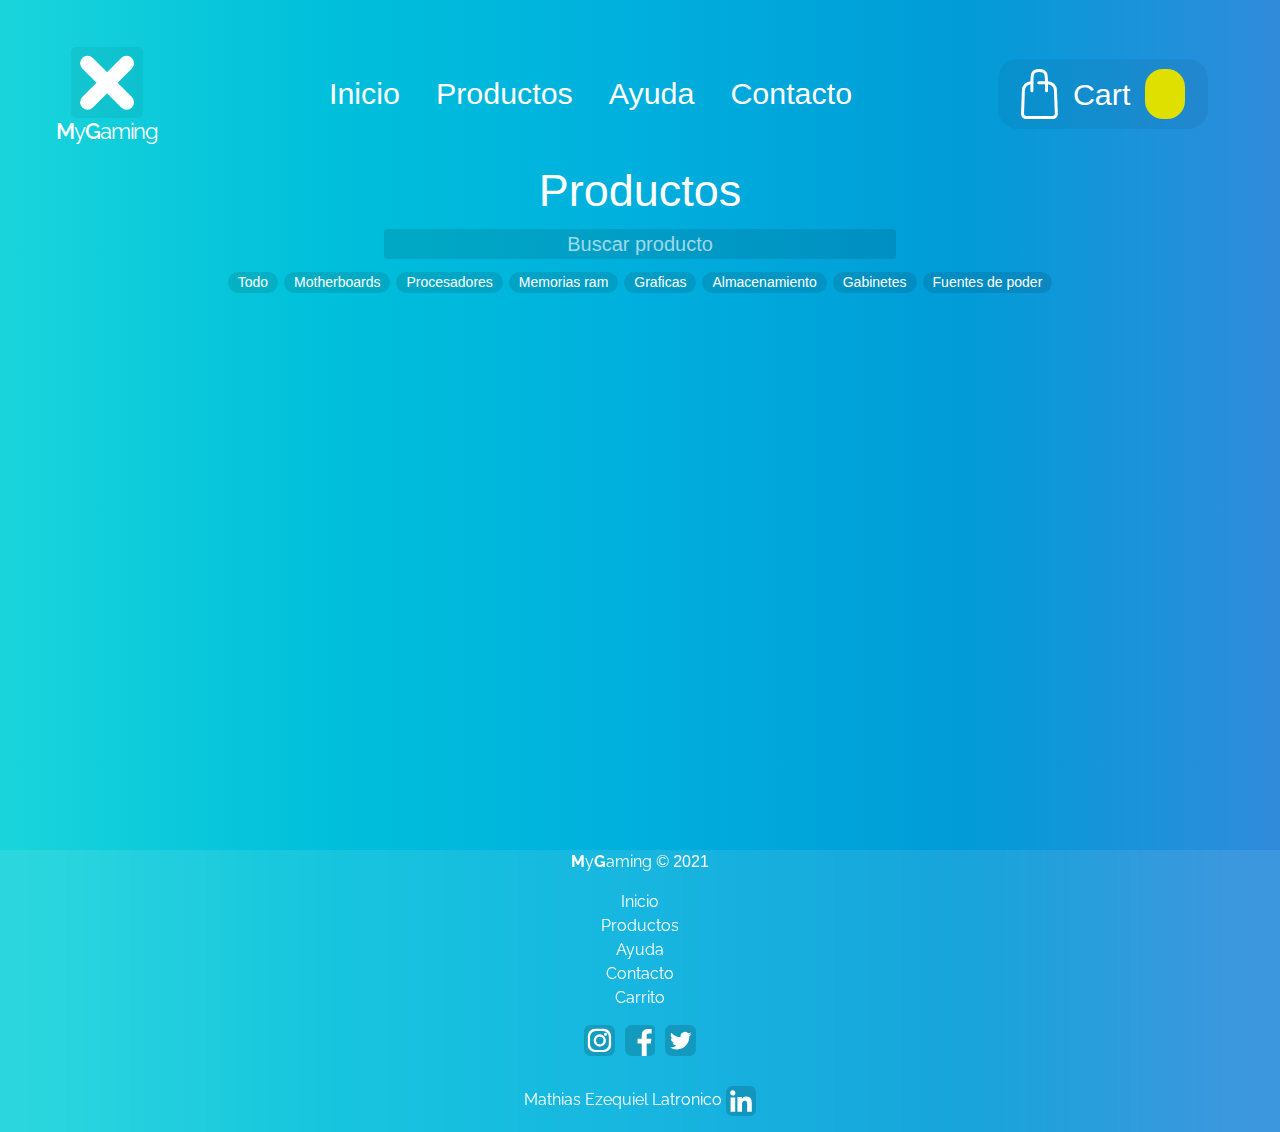
==== commit ca0222e5: "MyGaming - v1.6" ====
--- a/productos.html
+++ b/productos.html
@@ -16,7 +16,6 @@
     <link rel="stylesheet" href="css/style.css" />
     <link rel="icon" href="img/icon-page.png" />
 </head>
-
 <body>
     <header>
         <nav class="navbar navbar-expand-xl navbar-light navbar-color">
@@ -80,7 +79,6 @@
         </div>
     </nav>
 </header>
-
 <article class="container-fluid article-min">
     <div class="row justify-content-center d-flex">
         <section class="col-lg-12 col-md-12 col-sm-12 justify-content-center">
@@ -90,6 +88,34 @@
                     <input class="buscador" placeholder="Buscar producto" id="buscador">
                     <input type="submit"  class="submit-buscador" id="submit-buscador">
                 </form>
+            </div>
+            <div class="justify-content-center row d-flex categorias">
+                <ul id="categorias-filtrar"> 
+                    <li class="filtrado-boton">
+                        <a href="" class="boton-filtrar" id="all">Todo</a>
+                    </li>
+                    <li>
+                        <a href="" class="boton-filtrar" id="Motherboard">Motherboards</a>
+                    </li>
+                    <li>
+                        <a href="" class="boton-filtrar" id="Procesador">Procesadores</a>
+                    </li>
+                    <li>
+                        <a href="" class="boton-filtrar" id="Memoria">Memorias ram</a>
+                    </li>
+                    <li>
+                        <a href="" class="boton-filtrar" id="Grafica">Graficas</a>
+                    </li>
+                    <li>
+                        <a href="" class="boton-filtrar" id="Almacenamiento">Almacenamiento</a>
+                    </li>
+                    <li>
+                        <a href="" class="boton-filtrar" id="Gabinete">Gabinetes</a>
+                    </li>
+                    <li>
+                        <a href="" class="boton-filtrar" id="Fuente">Fuentes de poder</a>
+                    </li>
+                </ul>
             </div>
             <div class="row justify-content-center d-flex">
                 <!-- Esto contiene a donde van a ir los productos de la tienda -->
@@ -163,7 +189,6 @@
             </div>
         </div>
     </footer>
-
     <script src="js/jquery.js"></script>
     <script src="https://cdn.jsdelivr.net/npm/popper.js@1.16.1/dist/umd/popper.min.js"
     integrity="sha384-9/reFTGAW83EW2RDu2S0VKaIzap3H66lZH81PoYlFhbGU+6BZp6G7niu735Sk7lN" crossorigin="anonymous">
--- a/css/style.css
+++ b/css/style.css
@@ -21,9 +21,8 @@
     /* src: url("../fonts/KontoraSemiBold.otf") format("opentype"); */
     /* src: url("../fonts/KontoraThin.otf") format("opentype"); */
 }
-
 body{
-    background-image: linear-gradient(to left, #3c89ce, #009cd8, #00afdd, #00c0db, #10d0d6);
+    background-image: linear-gradient(to left, #308bdb, #009cd8, #00afdd, #00c0db, #19d5db);
 }
 
 
@@ -401,7 +400,7 @@
 .buscador{
     border-style: none;
     margin-bottom: 20px;
-    background-color:rgba(255, 255, 255, 0.1);
+    background-color:rgba(0, 0, 0, 0.1);
     text-align: center;
     width: 40vw;
     font-size: 20px;
@@ -417,14 +416,14 @@
     -o-transition: 0.3s;
 }
 .buscador:hover{
-    background-color:rgba(255, 255, 255, 0.15);
+    background-color:rgba(0, 0, 0, 0.15);
 }
 .buscador:focus{
-    background-color:rgba(255, 255, 255, 0.2);
+    background-color:rgba(0, 0, 0, 0.25);
 }
 
 .buscador::placeholder {
-    color: rgba(0, 0, 0, 0.3);
+    color: rgba(255, 255, 255, 0.623);
 }
 
 .submit-buscador{
@@ -432,11 +431,11 @@
 }
 /* Buscador */
 .section-producto{
-    background-color:rgba(255, 255, 255, 0.1);
+    background-color:rgba(255, 255, 255, 0.05);
     box-shadow:  0px 5px 13px 0px rgba(0, 0, 0, 0.1);
     backdrop-filter: blur(40px);
-    padding: 0px 0px 50px 0px;
-    margin:6px;
+    padding: 0px 0px 60px 0px;
+    margin:8px;
     border-radius: 10px;
     -webkit-border-radius: 10px;
     -moz-border-radius: 10px;
@@ -450,10 +449,9 @@
 }
 
 .section-producto:hover{
-    background-color:rgba(255, 255, 255, 0.15);
+    background-color:rgba(255, 255, 255, 0.09);
     box-shadow:  0px 5px 13px 0px rgba(0, 0, 0, 0.2);
 }
-
 
 .imagen-producto{
 width: 150px;
@@ -462,53 +460,120 @@
     color: white;
 }
 
-
 .precio{
     font-size: 28px;
 }
-
-.fondo-boton{
-    position: relative;
-    top: 32px;
-    width: 60px;
-    height: 2px;
-    border-radius: 3px;
-    background-color:yellow;
-    -webkit-border-radius: 3px;
-    -moz-border-radius: 3px;
-    -ms-border-radius: 3px;
-    -o-border-radius: 3px;
-    z-index: -5;
-    box-shadow:  0px 5px 13px 0px rgb(251, 255, 0);
+#categorias-filtrar li{
+    list-style:none;
+    margin: 0;
+}
+.categorias{
+    margin-bottom: 7px;
+    margin-top: -10px;
+
+}
+
+#categorias-filtrar a{
+    display: flex;
+    flex-flow: row nowrap;
+    color: white;
+    text-decoration: none;
+    list-style:none;
+    margin-left: 3px;
+    margin-right: 3px;
+    margin-top: 3px;
+    background-color: rgba(0, 0, 0, 0.1);
+    padding-left: 10px;
+    padding-right: 10px;
+    border-radius: 20px;
+    -webkit-border-radius: 20px;
+    -moz-border-radius: 20px;
+    -ms-border-radius: 20px;
+    -o-border-radius: 20px;
+    font-size: 14px;
+    transition: 0.3s;
+    -webkit-transition: 0.3s;
+    -moz-transition: 0.3s;
+    -ms-transition: 0.3s;
+    -o-transition: 0.3s;
+}
+#categorias-filtrar a:hover{
+    background-color: rgba(0, 0, 0, 0.2);
+}
+#categorias-filtrar a:focus{
+    background-color: rgba(0, 0, 0, 0.25);
+}
+#categorias-filtrar{
+    display: flex;
+    flex-flow: row wrap;
+    justify-content: center;
+    margin: 0;
+}
+.categoria{
+    font-size: 11px;
+    background-color: rgba(255, 255, 255, 0.09);
+    padding-left:10px;
+    padding-right: 10px;
+    border-radius: 20px;
+    -webkit-border-radius: 20px;
+    -moz-border-radius: 20px;
+    -ms-border-radius: 20px;
+    -o-border-radius: 20px;
+    margin: 2px;
+}
+.Procesador{
+    background-color: rgb(240, 62, 49);
+}
+.Motherboard{
+    background-color: rgb(98, 0, 255);
+}
+.Gabinete{
+    background-color: rgb(0, 145, 202);
+}
+.Memoria{
+    background-color: rgb(0, 202, 77);
+}
+.Grafica{
+    background-color: rgb(13, 0, 194);
+}
+.Almacenamiento{
+    background-color: rgb(117, 0, 212);
+}
+.Fuente{
+    background-color: rgb(255, 0, 140);
 }
 
 .agregar-producto{
     border-style: none;
     position: absolute;
-    color: white;
-    background-color:rgba(0, 0, 0, 0.1);
-    box-shadow:  0px 5px 13px 0px rgba(0, 0, 0, 0.1);
-    backdrop-filter: blur(3px);
-    width: 150px;
+    border-radius:5px;
+    padding: 8px;
+    padding-left: 10px;
+    padding-right: 10px;
+    color: rgb(0, 0, 0);
+    background-color: #DFDF00;
+    width: 160px;
     transition: 0.35s;
     -webkit-transition: 0.35s;
     -moz-transition: 0.35s;
     -ms-transition: 0.35s;
     -o-transition: 0.35s;
     z-index: 1;
+    -webkit-border-radius:5px;
+    -moz-border-radius:5px;
+    -ms-border-radius:5px;
+    -o-border-radius:5px;
+    font-size: 17px;
 }
 .agregar-producto:hover {
-    background-color:rgba(0, 0, 0, 0.15);
-    box-shadow:  0px 5px 13px 0px rgba(0, 0, 0, 0.15);
-    backdrop-filter: blur(5px);
+    background-color: black;
+    color: #DFDF00;
     width: 170px;
-    color: yellow;
 }
 
 .agregar-producto:active {
-    background-color:rgba(0, 0, 0, 0.20);
-    box-shadow:  0px 5px 13px 0px rgba(0, 0, 0, 0.20);
-    backdrop-filter: blur(10px);
+    background-color: black;
+    color: #DFDF00;
     font-size: 18px;
 }
 /* Consulta */
@@ -517,22 +582,24 @@
     padding: 0;
 }
 .formulario input{
+    background-color: rgba(255, 255, 255, 0.05);
+    border-style: hidden;
+    color: #fff;
+    margin: 0;
+    transition: 0.3s;
+    -webkit-transition: 0.3s;
+    -moz-transition: 0.3s;
+    -ms-transition: 0.3s;
+    -o-transition: 0.3s;
+}
+.formulario input:focus{
     background-color: rgba(255, 255, 255, 0.15);
-    box-shadow:  0px 5px 13px 0px rgba(0, 0, 0, 0.2);
     border-style: hidden;
     color: #fff;
     margin: 0;
 }
-.formulario input:focus{
-    background-color: rgba(255, 255, 255, 0.25);
-    box-shadow:  0px 5px 13px 0px rgba(0, 0, 0, 0.3);
-    border-style: hidden;
-    color: #fff;
-    margin: 0;
-}
 .formulario input:hover{
-    background-color: rgba(255, 255, 255, 0.20);
-    box-shadow:  0px 5px 13px 0px rgba(0, 0, 0, 0.25);
+    background-color: rgba(255, 255, 255, 0.10);
     border-style: hidden;
     color: #fff;
     margin: 0;
@@ -541,45 +608,80 @@
 color: rgba(255, 255, 255, 0.85);;
 }
 .boton-enviar{
-    background-color: rgba(0, 0, 0, 0.10);
+    background-color: rgba(0, 0, 0, 0.05);
     color: white;
     font-style: "Raleway", sans-serif;
     font-size: 20px;
+    transition: 0.3s;
+    -webkit-transition: 0.3s;
+    -moz-transition: 0.3s;
+    -ms-transition: 0.3s;
+    -o-transition: 0.3s;
 }
 .boton-enviar:hover{
+    background-color: rgba(0, 0, 0, 0.10);
+    color: white;
+}
+.boton-enviar:active{
     background-color: rgba(0, 0, 0, 0.15);
     color: white;
 }
-.boton-enviar:active{
-    background-color: rgba(0, 0, 0, 0.20);
-    color: white;
-}
 .formulario textarea{
-    background-color: rgba(255, 255, 255, 0.15);
-    box-shadow:  0px 5px 13px 0px rgba(0, 0, 0, 0.2);
+    background-color: rgba(255, 255, 255, 0.05);
     border-style: hidden;
     color: #fff;
     margin: 0;
     padding: 10px 0px 100px 10px;
     border-style: none;
     resize: none;
+    transition: 0.3s;
+    -webkit-transition: 0.3s;
+    -moz-transition: 0.3s;
+    -ms-transition: 0.3s;
+    -o-transition: 0.3s;
 }
 .formulario textarea:focus{
-    background-color: rgba(255, 255, 255, 0.25);
-    box-shadow:  0px 5px 13px 0px rgba(0, 0, 0, 0.3);
+    background-color: rgba(255, 255, 255, 0.15);
     border-style: hidden;
     color: #fff;
     margin: 0;
 }
 .formulario textarea:hover{
-    background-color: rgba(255, 255, 255, 0.20);
-    box-shadow:  0px 5px 13px 0px rgba(0, 0, 0, 0.25);
+    background-color: rgba(255, 255, 255, 0.10);
     border-style: hidden;
     color: #fff;
     margin: 0;
 }
 .formulario textarea::placeholder{
     color: rgba(255, 255, 255, 0.85);;
+}
+/* Contacto*/
+.body-contacto{
+    background: linear-gradient(hsl(256, 75%, 66%), hsl(240, 73%, 65%));
+}
+.fondo-contact{
+    background-color:rgba(255, 255, 255, 0.05);
+    box-shadow:  0px 5px 13px 0px rgba(0, 0, 0, 0.1);
+    backdrop-filter: blur(40px);
+    border-radius: 20px;
+    -webkit-border-radius: 20px;
+    -moz-border-radius: 20px;
+    -ms-border-radius: 20px;
+    -o-border-radius: 20px;
+    height: 559px;
+    width: 55vw;
+    display: grid;
+    grid-template-columns: 1fr;
+    grid-gap: 5rem;
+    justify-content: center;
+    padding: 10px;
+    transition: 0.3s;
+    -webkit-transition: 0.3s;
+    -moz-transition: 0.3s;
+    -ms-transition: 0.3s;
+    -o-transition: 0.3s;
+    -webkit-box-reflect: below 1px linear-gradient(transparent, #0002);
+    margin-top: 10px;
 }
 /* Consulta */
 /* Section/Carrito */
@@ -598,7 +700,7 @@
 user-select: none; 
 }
 .section-producto-carrito{
-    background-color:rgba(255, 255, 255, 0.15);
+    background-color:rgba(255, 255, 255, 0.05);
     box-shadow:  0px 5px 13px 0px rgba(0, 0, 0, 0.1);
     backdrop-filter: blur(40px);
     margin: 10px;
@@ -614,7 +716,7 @@
     -o-transition: 0.3s;
 }
 .section-producto-carrito:hover{
-    background-color:rgba(255, 255, 255, 0.2);
+    background-color:rgba(255, 255, 255, 0.1);
     box-shadow:  0px 5px 13px 0px rgba(0, 0, 0, 0.15);
 }
 .container-productos{
@@ -629,29 +731,158 @@
 .producto-carrito-nombre{
     top:10px;
 }
+
 /*Ayuda */
-.accordion-button:focus {
-    z-index: 3;
-    border-color: rgba(0, 0, 0, 0.15);
-    outline: 0;
-    box-shadow: none;
-    background-color:rgba(0, 0, 0, 0.05);
-}
-
-
-.accordion-button:not(.collapsed) {
-    color: #5744ff;;
-    background-color: rgba(0, 0, 0, 0.10);
-}
-.accordion-button{
-    background-color:rgba(0, 0, 0, 0.05);
-    transition: 0.3s;
-    -webkit-transition: 0.3s;
-    -moz-transition: 0.3s;
-    -ms-transition: 0.3s;
-    -o-transition: 0.3s;
-}
-
+.ayuda-accordion{
+    height: 85vh;
+    display: grid;
+    justify-content: center;
+    margin-top: 50px;
+}
+.wrapper{
+    background-color:rgba(255, 255, 255, 0.05);
+    box-shadow:  0px 5px 13px 0px rgba(0, 0, 0, 0.1);
+    backdrop-filter: blur(40px);
+    border-radius: 20px;
+    -webkit-border-radius: 20px;
+    -moz-border-radius: 20px;
+    -ms-border-radius: 20px;
+    -o-border-radius: 20px;
+    height: 509px;
+    width: 50vw;
+    display: grid;
+    grid-template-columns: 1fr;
+    grid-gap: 5rem;
+    justify-content: center;
+    padding: 10px;
+    transition: 0.3s;
+    -webkit-transition: 0.3s;
+    -moz-transition: 0.3s;
+    -ms-transition: 0.3s;
+    -o-transition: 0.3s;
+    -webkit-box-reflect: below 1px linear-gradient(transparent, #0002);
+}
+.question_answer_accordion > .answer{
+    -moz-user-select: none;
+    -webkit-user-select: none;
+    -ms-user-select: none;
+    user-select: none;
+    overflow: hidden;
+    max-height: 0;
+    transition: all 0.2s;
+    -webkit-transition: all 0.2s;
+    -moz-transition: all 0.2s;
+    -ms-transition: all 0.2s;
+    -o-transition: all 0.2s;
+}
+.active > .answer{
+    -moz-user-select: none;
+    -webkit-user-select: none;
+    -ms-user-select: none;
+    user-select: none;
+    display: block;
+    padding-bottom: 1.3rem;
+    color: white;
+    max-height: 100px;
+    transition: 0.3s;
+    -webkit-transition: 0.3s;
+    -moz-transition: 0.3s;
+    -ms-transition: 0.3s;
+    -o-transition: 0.3s;
+}
+.accordion__wrapper{
+    margin-top: 5px;
+    display: flex;
+    flex-direction: column;
+}
+.accordion_questions{
+    height: 100%;
+    width: 100%;
+    display: flex;
+    align-items: center;
+    flex-direction: column;
+}
+.question_answer_accordion{
+    width: 90%;
+    border-bottom: 0.05px solid #e8e8ea;
+}
+
+.title_accordion{
+    font-size: 3rem;
+    margin-top: 0px;
+    display: grid;
+    justify-content: center;
+}
+.question_title{
+    font-size: 1.2rem;
+    margin: 1.4rem 0rem;
+    color: white;
+    -moz-user-select: none;
+    -webkit-user-select: none;
+    -ms-user-select: none;
+    user-select: none;
+    transition: 0.3s;
+    -webkit-transition: 0.3s;
+    -moz-transition: 0.3s;
+    -ms-transition: 0.3s;
+    -o-transition: 0.3s;
+}
+.question{
+    display: flex;
+    justify-content: space-between;
+    cursor: pointer;
+    transition: 0.3s;
+    -webkit-transition: 0.3s;
+    -moz-transition: 0.3s;
+    -ms-transition: 0.3s;
+    -o-transition: 0.3s;
+}
+
+.question img{
+    -moz-user-select: none; 
+    -webkit-user-select: none;
+    -ms-user-select: none;
+    user-select: none; 
+    align-self: center;
+    transform: rotate(0deg);
+    transition: all 0.2s ease-in;
+    -webkit-transform: rotate(0deg);
+    -moz-transform: rotate(0deg);
+    -ms-transform: rotate(0deg);
+    -o-transform: rotate(0deg);
+    -webkit-transition: all 0.2s ease-in;
+    -moz-transition: all 0.2s ease-in;
+    -ms-transition: all 0.2s ease-in;
+    -o-transition: all 0.2s ease-in;
+}
+.active img{
+    -moz-user-select: none; 
+    -webkit-user-select: none;
+    -ms-user-select: none;
+    user-select: none; 
+    transform: rotate(180deg);
+    transition: all 0.2s ease-in;
+    -webkit-transform: rotate(180deg);
+    -moz-transform: rotate(180deg);
+    -ms-transform: rotate(180deg);
+    -o-transform: rotate(180deg);
+    -webkit-transition: all 0.2s ease-in;
+    -moz-transition: all 0.2s ease-in;
+    -ms-transition: all 0.2s ease-in;
+    -o-transition: all 0.2s ease-in;
+}
+.active h3{
+    color: #5744ff;
+    transition: 0.3s;
+    -webkit-transition: 0.3s;
+    -moz-transition: 0.3s;
+    -ms-transition: 0.3s;
+    -o-transition: 0.3s;
+}
+
+.ayuda-body{
+    background: linear-gradient(hsl(263, 75%, 66%), hsl(240, 73%, 65%));
+}
 /* Vaciar carrito */
 .boton-vaciar-carrito{
     background-color:rgba(0, 0, 0, 0.05);
@@ -669,7 +900,6 @@
     border-style: none;
     color: #fff;
 }
-
 /* Carrito Vacio */
 .producto-carrito-vacio-texto{
     height: 5vw;
@@ -726,6 +956,8 @@
     font-size:30px;
     margin: 30px 0px 0px 0px;
 }
+.body-carrito-fondo{
+    background: linear-gradient(hsl(239, 75%, 66%), hsl(240, 73%, 65%));}
 /* Footer */
 .texto-footer-link{
     text-decoration: none;
@@ -833,6 +1065,62 @@
 .footer-redes a{
     margin: 5px;
 }
+/* Envio/pago */
+.fondo-pago{
+    background-color:rgba(255, 255, 255, 0.05);
+    box-shadow:  0px 5px 13px 0px rgba(0, 0, 0, 0.1);
+    backdrop-filter: blur(40px);
+    border-radius: 20px;
+    -webkit-border-radius: 20px;
+    -moz-border-radius: 20px;
+    -ms-border-radius: 20px;
+    -o-border-radius: 20px;
+    height: 510px;
+    width: 55vw;
+    display: grid;
+    grid-template-columns: 1fr;
+    grid-gap: 5rem;
+    justify-content: center;
+    padding: 10px;
+    transition: 0.3s;
+    -webkit-transition: 0.3s;
+    -moz-transition: 0.3s;
+    -ms-transition: 0.3s;
+    -o-transition: 0.3s;
+    -webkit-box-reflect: below 1px linear-gradient(transparent, #0002);
+    margin-top: 10px;
+}
+
+.siguiente-pago{
+    height: 350px;
+}
+.compra-finalizada{
+    height: 150px;
+}
+.envio-form{
+    margin: 5px;
+}
+input::-webkit-outer-spin-button,
+input::-webkit-inner-spin-button {
+-webkit-appearance: none;
+margin: 0;
+}
+input[type=number] {
+    -moz-appearance: textfield;
+}
+input[type="month"]::before{
+    content: attr(placeholder) !important;
+    color: #fff;
+    width: 100%;
+}
+
+input[type="month"]:focus::before,
+input[type="month"]:active::before {
+    content: "";
+    width: 0%;
+    visibility: hidden;
+}
+
 /* Media Query*/
 @media screen and (max-width: 1600px) and (min-width: 1400px) {
     .nav--carrito {
@@ -1068,6 +1356,12 @@
             left: 63vw;
             top: 45vh;
         }
+        .wrapper{
+            width: 70vw;
+        }
+        .fondo-contact{
+            width: 70vw;
+        }
 }
 @media screen and (max-width: 1300px) and (min-width: 1200px) {
     .nav--carrito {
@@ -1187,6 +1481,22 @@
             left: 60vw;
             top: 45vh;
         }
+        .wrapper{
+            width: 70vw;
+        }
+        .fondo-contact{
+            width: 75vw;
+        }
+        .fondo-pago{
+            width: 75vw;
+        }
+        
+        .siguiente-pago{
+            height: 350px;
+        }
+        .compra-finalizada{
+            height: 150px;
+        }
 }
 @media screen and (max-width: 1200px) and (min-width: 0px) {
     .nav--carrito {
@@ -1223,7 +1533,26 @@
         padding-top: 20px;
         padding-bottom: 20px;
     }
-
+    .wrapper{
+        width: 95vw;
+    }
+    .fondo-contact{
+        width: 95vw;
+    }
+    .fondo-pago{
+        width: 95vw;
+        height: 850px;
+    }
+    
+    .siguiente-pago{
+        height: 550px;
+    }
+    .compra-finalizada{
+        height: 150px;
+    }
+    .thx-compra{
+        font-size: 2rem;
+    }
 }
 
 @media screen and (max-width: 1200px) and (min-width: 990px) {
@@ -1418,6 +1747,10 @@
             left: 55vw;
             top: 45vh;
         }
+        #categorias-filtrar a{
+            font-size: 0.7em;
+            margin: 1px;
+        }
 }
 @media screen and (max-width: 600px) and (min-width: 500px) {
     .carrito-vacio-texto{
@@ -1498,7 +1831,10 @@
             left: 45vw;
             top: 40vh;
         }
-
+        #categorias-filtrar a{
+            font-size: 0.8em;
+            margin: 0.5px;
+        }
 }
 @media screen and (max-width: 500px) and (min-width: 375px) {
     .carrito-vacio-texto{
@@ -1684,8 +2020,6 @@
         background-color:rgba(255, 255, 255, 0.15);
         box-shadow:  0px 5px 13px 0px rgba(0, 0, 0, 0.2);
     }
-    
-    
     .imagen-producto{
     width: 125px;
     transition: 0.3s;
@@ -1694,7 +2028,6 @@
     -ms-transition: 0.3s;
     -o-transition: 0.3s;
 }
-    
     
     .precio{
         font-size: 26px;
